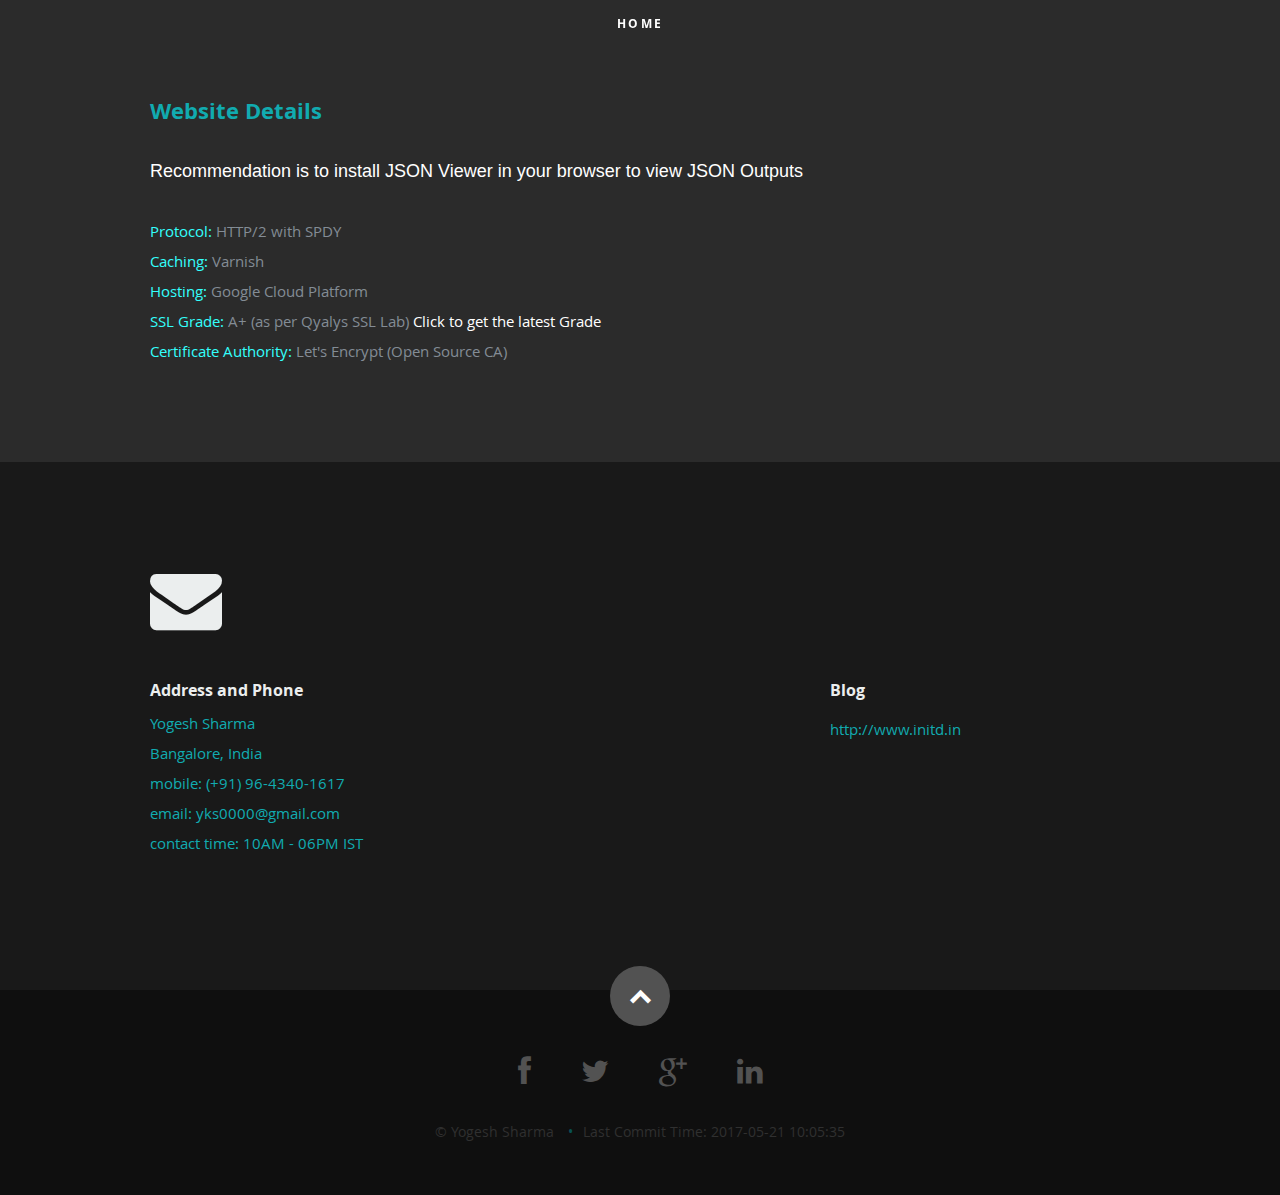
==== site-stats.html @ 01ef8a38 "Initial Commit" ====
<!DOCTYPE html>
<!--[if lt IE 8 ]><html class="no-js ie ie7" lang="en"> <![endif]-->
<!--[if IE 8 ]><html class="no-js ie ie8" lang="en"> <![endif]-->
<!--[if (gte IE 8)|!(IE)]><!--><html class="no-js" lang="en"> <!--<![endif]-->
<head>

   <!--- Basic Page Needs
   ================================================== -->
   <meta charset="utf-8">
	<title>Yogesh Sharma</title>
	<meta name="description" content="">
	<meta name="author" content="">

   <!-- Mobile Specific Metas
   ================================================== -->
	<meta name="viewport" content="width=device-width, initial-scale=1, maximum-scale=1">

	<!-- CSS
    ================================================== -->
   <link rel="stylesheet" href="css/default.css">
	<link rel="stylesheet" href="css/layout.css">
   <link rel="stylesheet" href="css/media-queries.css">
   <link rel="stylesheet" href="css/magnific-popup.css">

   <!-- Script
   ================================================== -->
	<script src="js/modernizr.js"></script>

   <!-- Favicons
	================================================== -->
	<link rel="shortcut icon" href="animated_favicon.gif" >
</head>

<body>



   <!-- About Section
   ================================================== -->
   <section id="about">
      <nav id="nav-wrap">

         <a class="mobile-btn" href="#nav-wrap" title="Show navigation">Show navigation</a>
         <a class="mobile-btn" href="#" title="Hide navigation">Hide navigation</a>

         <ul id="nav" class="nav">
            <li class="current"><a href="index.html">Home</a></li>
         </ul> <!-- end #nav -->

      </nav> <!-- end #nav-wrap -->

      <div class="row">

         <div class="nine columns main-col">

            <h2>Website Details</h2>

            <p align="justify">
             <p color="#33fffc">Recommendation is to install JSON Viewer in your browser to view JSON Outputs</p>
            <font color="#33fffc">Protocol:</font> HTTP/2 with SPDY<br>
             <font color="#33fffc">Caching:</font> Varnish<br>
             <font color="#33fffc">Hosting:</font> Google Cloud Platform<br>
            <font color="#33fffc">SSL Grade:</font> A+ (as per Qyalys SSL Lab) <a href="https://www.ssllabs.com/ssltest/analyze.html?d=yogeshsharma.me" target="_blank">Click to get the latest Grade</a><br>
            <font color="#33fffc">Certificate Authority:</font> Let's Encrypt (Open Source CA)<br>
            </p>

         </div> <!-- end .main-col -->

      </div>

   </section> <!-- About Section End-->

 <!-- Contact Section
   ================================================== -->
   <section id="contact">

         <div class="row section-head">

            <div class="two columns header-col">

               <h1><span>Get In Touch.</span></h1>

            </div>
         </div>

         <div class="row">

            <div class="eight columns">
               <h4>Address and Phone</h4>
                  <p class="address">
                     <a>Yogesh Sharma</a><br>
                     <a>Bangalore, India </a><br>
                     <span><a href="tel:+919643401617">mobile: (+91) 96-4340-1617</a></span><br>
                     <span><a href="mailto:yks0000@gmail.com">email: yks0000@gmail.com</a></span><br>
                     <span><a>contact time: 10AM - 06PM IST</a></span>
                  </p>

            </div>


            <aside class="four columns footer-widgets">

               <div class="widget widget_contact">




				   </div>

               <div class="widget widget_tweets">

                  <h4 class="widget-title">Blog</h4>

                  <ul id="twitter">
                     <li>
                        <span>
                        <a href="http://www.initd.in" target="_blank">http://www.initd.in</a>
                        </span>
                     </li>
                  </ul>

		         </div>

            </aside>

      </div>

   </section> <!-- Contact Section End-->


   <!-- footer
   ================================================== -->
   <footer>

      <div class="row">

         <div class="twelve columns">

            <ul class="social-links">
               <li><a href="http://fb.com/yks0000" target="_blank"><i class="fa fa-facebook"></i></a></li>
               <li><a href="https://twitter.com/checkwithyogesh" target="_blank"><i class="fa fa-twitter"></i></a></li>
               <li><a href="https://plus.google.com/+YogeshSharmaOnGooglePlus" target="_blank"><i class="fa fa-google-plus"></i></a></li>
               <li><a href="https://www.linkedin.com/in/yks0000" target="_blank"><i class="fa fa-linkedin"></i></a></li>
            </ul>

            <ul class="copyright">
               <li>&copy; Yogesh Sharma</li>
               <li>Last Commit Time: 2017-05-21 10:05:35</li>
              <!-- <li>Visitor IP: <script src="http://www.ipgp.net/showip.php"></script> <script src="http://www.ipgp.net/flag.php"></script></li>-->
            </ul>

         </div>

         <div id="go-top"><a class="smoothscroll" title="Back to Top" href="#home"><i class="icon-up-open"></i></a></div>

      </div>

   </footer> <!-- Footer End-->

   <!-- Java Script
   ================================================== -->
   <script src="https://ajax.googleapis.com/ajax/libs/jquery/1.10.2/jquery.min.js"></script>
   <script>window.jQuery || document.write('<script src="js/jquery-1.10.2.min.js"><\/script>')</script>
   <script type="text/javascript" src="js/jquery-migrate-1.2.1.min.js"></script>

   <script src="js/jquery.flexslider.js"></script>
   <script src="js/waypoints.js"></script>
   <script src="js/jquery.fittext.js"></script>
   <script src="js/magnific-popup.js"></script>
   <script src="js/init.js"></script>

</body>

</html>
---- css/default.css ----
/*
=====================================================================
*   Ceevee v1.0 Default Stylesheet
*   url: styleshout.com
*   03-17-2014
=====================================================================

TOC:
a. Webfonts and Icon fonts
b. Reset
c. Default Styles
   1. Basic
   2. Typography
   3. Links
   4. Images
   5. Buttons
   6. Forms
d. Grid
e. Others
   1. Clearing
   2. Misc

=====================================================================  */

/* ------------------------------------------------------------------ */
/* a. Webfonts and Icon fonts
 ------------------------------------------------------------------ */

@import url("fonts.css");
@import url("fontello/css/fontello.css");
@import url("font-awesome/css/font-awesome.min.css");

/* ------------------------------------------------------------------
/* b. Reset
      Adapted from:
      Normalize.css - https://github.com/necolas/normalize.css/
      HTML5 Doctor Reset - html5doctor.com/html-5-reset-stylesheet/
/* ------------------------------------------------------------------ */

html, body, div, span, object, iframe,
h1, h2, h3, h4, h5, h6, p, blockquote, pre,
abbr, address, cite, code,
del, dfn, em, img, ins, kbd, q, samp,
small, strong, sub, sup, var,
b, i,
dl, dt, dd, ol, ul, li,
fieldset, form, label, legend,
table, caption, tbody, tfoot, thead, tr, th, td,
article, aside, canvas, details, figcaption, figure,
footer, header, hgroup, menu, nav, section, summary,
time, mark, audio, video {
   margin: 0;
   padding: 0;
   border: 0;
   outline: 0;
   font-size: 100%;
   vertical-align: baseline;
   background: transparent;
}

article,aside,details,figcaption,figure,
footer,header,hgroup,menu,nav,section {
   display: block;
}

audio,
canvas,
video {
   display: inline-block;
}

audio:not([controls]) {
   display: none;
   height: 0;
}

[hidden] { display: none; }

code, kbd, pre, samp {
   font-family: monospace, serif;
   font-size: 1em;
}

pre {
   white-space: pre;
   white-space: pre-wrap;
   word-wrap: break-word;
}

blockquote, q { quotes: &#8220 &#8220; }

blockquote:before, blockquote:after,
q:before, q:after {
   content: '';
   content: none;
}

ins {
   background-color: #ff9;
   color: #000;
   text-decoration: none;
}

mark {
   background-color: #A7F4F6;
   color: #555;
}

del { text-decoration: line-through; }

abbr[title], dfn[title] {
   border-bottom: 1px dotted;
   cursor: help;
}

table {
   border-collapse: collapse;
   border-spacing: 0;
}


/* ------------------------------------------------------------------ */
/* c. Default and Basic Styles
      Adapted from:
      Skeleton CSS Framework - http://www.getskeleton.com/
      Typeplate Typographic Starter Kit - http://typeplate.com/
/* ------------------------------------------------------------------ */

/*  1. Basic  ------------------------------------------------------- */

*,
*:before,
*:after {
   -moz-box-sizing: border-box;
   -webkit-box-sizing: border-box;
   box-sizing: border-box;
}

html {
   font-size: 62.5%;
   -webkit-font-smoothing: antialiased;
}

body {
   background: #fff;
   font-family: 'opensans-regular', sans-serif;
   font-weight: normal;
   font-size: 15px;
   line-height: 30px;
	color: #838C95;

   -webkit-font-smoothing: antialiased; /* Fix for webkit rendering */
	-webkit-text-size-adjust: 100%;
}

/*  2. Typography
       Vertical rhythm with leading derived from 6
--------------------------------------------------------------------- */

h1, h2, h3, h4, h5, h6 {
   color: #313131;
	font-family: 'opensans-bold', sans-serif;
   font-weight: normal;
}
h1 a, h2 a, h3 a, h4 a, h5 a, h6 a { font-weight: inherit; }
h1 { font-size: 38px; line-height: 42px; margin-bottom: 12px; letter-spacing: -1px; }
h2 { font-size: 28px; line-height: 36px; margin-bottom: 6px; }
h3 { font-size: 22px; line-height: 30px; margin-bottom: 12px; }
h4 { font-size: 20px; line-height: 30px; margin-bottom: 6px; }
h5 { font-size: 18px; line-height: 30px; }
h6 { font-size: 14px; line-height: 30px; }
.subheader { }

p { margin: 0 0 30px 0; }
p img { margin: 0; }
p.lead {
   font: 19px/36px 'opensans-light', sans-serif;
   margin-bottom: 18px;
}

/* for 'em' and 'strong' tags, font-size and line-height should be same with
the body tag due to rendering problems in some browsers */
em { font: 15px/30px 'opensans-italic', sans-serif; }
strong, b { font: 15px/30px 'opensans-bold', sans-serif; }
small { font-size: 11px; line-height: inherit; }

/*	Blockquotes */
blockquote {
   margin: 30px 0px;
   padding-left: 40px;
   position: relative;
}
blockquote:before {
   content: "\201C";
   opacity: 0.45;
   font-size: 80px;
   line-height: 0px;
   margin: 0;
   font-family: arial, sans-serif;

   position: absolute;
   top:  30px;
	left: 0;
}
blockquote p {
   font-family: 'librebaskerville-italic', serif;
   padding: 0;
   font-size: 18px;
   line-height: 36px;
}
blockquote cite {
   display: block;
   font-size: 12px;
   font-style: normal;
   line-height: 18px;
}
blockquote cite:before { content: "\2014 \0020"; }
blockquote cite a,
blockquote cite a:visited { color: #8B9798; border: none }

/* ---------------------------------------------------------------------
/*  Pull Quotes Markup
/*
    <aside class="pull-quote">
		<blockquote>
			<p></p>
		</blockquote>
	 </aside>
/*
/* --------------------------------------------------------------------- */
.pull-quote {
   position: relative;
	padding: 18px 30px 18px 0px;
}
.pull-quote:before,
.pull-quote:after {
	height: 1em;
	opacity: 0.45;
	position: absolute;
	font-size: 80px;
   font-family: Arial, Sans-Serif;
}
.pull-quote:before {
	content: "\201C";
	top:  33px;
	left: 0;
}
.pull-quote:after {
	content: '\201D';
	bottom: -33px;
	right: 0;
}
.pull-quote blockquote {
   margin: 0;
}
.pull-quote blockquote:before {
   content: none;
}

/* Abbreviations */
abbr {
   font-family: 'opensans-bold', sans-serif;
	font-variant: small-caps;
	text-transform: lowercase;
   letter-spacing: .5px;
	color: gray;
}
abbr:hover { cursor: help; }

/* drop cap */
.drop-cap:first-letter {
	float: left;
	margin: 0;
	padding: 14px 6px 0 0;
	font-size: 84px;
	font-family: /* Copperplate */ 'opensans-bold', sans-serif;
   line-height: 60px;
	text-indent: 0;
	background: transparent;
	color: inherit;
}

hr { border: solid #E3E3E3; border-width: 1px 0 0; clear: both; margin: 11px 0 30px; height: 0; }


/*  3. Links  ------------------------------------------------------- */

a, a:visited {
   text-decoration: none;
   outline: 0;
   color: #11ABB0;

   -webkit-transition: color .3s ease-in-out;
   -moz-transition: color .3s ease-in-out;
   -o-transition: color .3s ease-in-out;
   transition: color .3s ease-in-out;
}
a:hover, a:focus { color: #313131; }
p a, p a:visited { line-height: inherit; }


/*  4. List  --------------------------------------------------------- */

ul, ol { margin-bottom: 24px; margin-top: 12px; }
ul { list-style: none outside; }
ol { list-style: decimal; }
ol, ul.square, ul.circle, ul.disc { margin-left: 30px; }
ul.square { list-style: square outside; }
ul.circle { list-style: circle outside; }
ul.disc { list-style: disc outside; }
ul ul, ul ol,
ol ol, ol ul { margin: 6px 0 6px 30px; }
ul ul li, ul ol li,
ol ol li, ol ul li { margin-bottom: 6px; }
li { line-height: 18px; margin-bottom: 12px; }
ul.large li { }
li p { }

/* ---------------------------------------------------------------------
/*  Stats Tab Markup

    <ul class="stats-tabs">
		<li><a href="#">[value]<b>[name]</b></a></li>
	 </ul>

    Extend this object into your markup.
/*
/* --------------------------------------------------------------------- */
.stats-tabs {
   padding: 0;
   margin: 24px 0;
}
.stats-tabs li {
	display: inline-block;
	margin: 0 10px 18px 0;
	padding: 0 10px 0 0;
	border-right: 1px solid #ccc;
}
.stats-tabs li:last-child {
	margin: 0;
	padding: 0;
	border: none;
}
.stats-tabs li a {
	display: inline-block;
	font-size: 22px;
	font-family: 'opensans-bold', sans-serif;
   border: none;
   color: #313131;
}
.stats-tabs li a:hover {
   color:#11ABB0;
}
.stats-tabs li a b {
	display: block;
	margin: 6px 0 0 0;
	font-size: 13px;
	font-family: 'opensans-regular', sans-serif;
   color: #8B9798;
}

/* definition list */
dl { margin: 12px 0; }
dt { margin: 0; color:#11ABB0; }
dd { margin: 0 0 0 20px; }

/* Lining Definition Style Markup */
.lining dt,
.lining dd {
	display: inline;
	margin: 0;
}
.lining dt + dt:before,
.lining dd + dt:before {
	content: "\A";
	white-space: pre;
}
.lining dd + dd:before {
	content: ", ";
}
.lining dd:before {
	content: ": ";
	margin-left: -0.2em;
}

/* Dictionary Definition Style Markup */
.dictionary-style dt {
	display: inline;
	counter-reset: definitions;
}
.dictionary-style dt + dt:before {
	content: ", ";
	margin-left: -0.2em;
}
.dictionary-style dd {
	display: block;
	counter-increment: definitions;
}
.dictionary-style dd:before {
	content: counter(definitions, decimal) ". ";
}

/* Pagination */
.pagination {
   margin: 36px auto;
   text-align: center;
}
.pagination ul li {
   display: inline-block;
   margin: 0;
   padding: 0;
}
.pagination .page-numbers {
   font: 15px/18px 'opensans-bold', sans-serif;
   display: inline-block;
   padding: 6px 10px;
   margin-right: 3px;
   margin-bottom: 6px;
	color: #6E757C;
	background-color: #E6E8EB;

	-webkit-transition: all 200ms ease-in-out;
	-moz-transition: all 200ms ease-in-out;
	-o-transition: all 200ms ease-in-out;
	-ms-transition: all 200ms ease-in-out;
	transition: all 200ms ease-in-out;

   -moz-border-radius: 3px;
   -webkit-border-radius: 3px;
   -khtml-border-radius: 3px;
	border-radius: 3px;
}
.pagination .page-numbers:hover {
   background: #838A91;
   color: #fff;
}
.pagination .current,
.pagination .current:hover {
   background-color: #11ABB0;
   color: #fff;
}
.pagination .inactive,
.pagination .inactive:hover {
   background-color: #E6E8EB;
	color: #A9ADB2;
}
.pagination .prev, .pagination .next {}

/*  5. Images  --------------------------------------------------------- */

img {
   max-width: 100%;
   height: auto;
}
img.pull-right { margin: 12px 0px 0px 18px; }
img.pull-left { margin: 12px 18px 0px 0px; }

/*  6. Buttons  --------------------------------------------------------- */

.button,
.button:visited,
button,
input[type="submit"],
input[type="reset"],
input[type="button"] {
   font: 16px/30px 'opensans-bold', sans-serif;
   background: #11ABB0;
   display: inline-block;
	text-decoration: none;
   letter-spacing: 0;
   color: #fff;
	padding: 12px 20px;
	margin-bottom: 18px;
   border: none;
   cursor: pointer;
   height: auto;

   -webkit-transition: all .2s ease-in-out;
	-moz-transition: all .2s ease-in-out;
	-o-transition: all .2s ease-in-out;
	-ms-transition: all .2s ease-in-out;
	transition: all .2s ease-in-out;

   -moz-border-radius: 3px;
   -webkit-border-radius: 3px;
   -khtml-border-radius: 3px;
   border-radius: 3px;
}

.button:hover,
button:hover,
input[type="submit"]:hover,
input[type="reset"]:hover,
input[type="button"]:hover {
   background: #3d4145;
   color: #fff;
}

.button:active,
button:active,
input[type="submit"]:active,
input[type="reset"]:active,
input[type="button"]:active {
   background: #3d4145;
   color: #fff;
}

.button.full-width,
button.full-width,
input[type="submit"].full-width,
input[type="reset"].full-width,
input[type="button"].full-width {
	width: 100%;
	padding-left: 0 !important;
	padding-right: 0 !important;
	text-align: center;
}

/* Fix for odd Mozilla border & padding issues */
button::-moz-focus-inner,
input::-moz-focus-inner {
    border: 0;
    padding: 0;
}


/*  7. Forms  --------------------------------------------------------- */

form { margin-bottom: 24px; }
fieldset { margin-bottom: 24px; }

input[type="text"],
input[type="password"],
input[type="email"],
textarea,
select {
   display: block;
   padding: 18px 15px;
   margin: 0 0 24px 0;
   border: 0;
   outline: none;
   vertical-align: middle;
   min-width: 225px;
	max-width: 100%;
   font-size: 15px;
   line-height: 24px;
	color: #647373;
	background: #D3D9D9;

}

/* select { padding: 0;
   width: 220px;
   } */

input[type="text"]:focus,
input[type="password"]:focus,
input[type="email"]:focus,
textarea:focus {
   color: #B3B7BC;
	background-color: #3d4145;
}

textarea { min-height: 220px; }

label,
legend {
   font: 16px/24px 'opensans-bold', sans-serif;
	margin: 12px 0;
   color: #3d4145;
   display: block;
}
label span,
legend span {
	color: #8B9798;
   font: 14px/24px 'opensans-regular', sans-serif;
}

input[type="checkbox"],
input[type="radio"] {
    font-size: 15px;
    color: #737373;
}

input[type="checkbox"] { display: inline; }

/* ------------------------------------------------------------------ */
/* d. Grid
---------------------------------------------------------------------
   gutter = 40px.
/* ------------------------------------------------------------------ */

/* default
--------------------------------------------------------------- */
.row {
   width: 96%;
   max-width: 1020px;
   margin: 0 auto;
}
/* fixed width for IE8 */
.ie .row { width: 1000px ; }

.narrow .row { max-width: 980px; }

.row .row { width: auto; max-width: none; margin: 0 -20px; }

/* row clearing */
.row:before,
.row:after {
    content: " ";
    display: table;
}
.row:after {
    clear: both;
}

.column, .columns {
   position: relative;
   padding: 0 20px;
   min-height: 1px;
   float: left;
}
.column.centered, .columns.centered  {
    float: none;
    margin: 0 auto;
}

/* removed gutters */
.row.collapsed > .column,
.row.collapsed > .columns,
.column.collapsed, .columns.collapsed  { padding: 0; }

[class*="column"] + [class*="column"]:last-child { float: right; }
[class*="column"] + [class*="column"].end { float: right; }

/* column widths */
.row .one         { width: 8.33333%; }
.row .two         { width: 16.66667%; }
.row .three       { width: 25%; }
.row .four        { width: 33.33333%; }
.row .five        { width: 41.66667%; }
.row .six         { width: 50%; }
.row .seven       { width: 58.33333%; }
.row .eight       { width: 66.66667%; }
.row .nine        { width: 75%; }
.row .ten         { width: 83.33333%; }
.row .eleven      { width: 91.66667%; }
.row .twelve      { width: 100%; }

/* Offsets */
.row .offset-1    { margin-left: 8.33333%; }
.row .offset-2    { margin-left: 16.66667%; }
.row .offset-3    { margin-left: 25%; }
.row .offset-4    { margin-left: 33.33333%; }
.row .offset-5    { margin-left: 41.66667%; }
.row .offset-6    { margin-left: 50%; }
.row .offset-7    { margin-left: 58.33333%; }
.row .offset-8    { margin-left: 66.66667%; }
.row .offset-9    { margin-left: 75%; }
.row .offset-10   { margin-left: 83.33333%; }
.row .offset-11   { margin-left: 91.66667%; }

/* Push/Pull */
.row .push-1      { left: 8.33333%; }
.row .pull-1      { right: 8.33333%; }
.row .push-2      { left: 16.66667%; 	}
.row .pull-2      { right: 16.66667%; }
.row .push-3      { left: 25%; }
.row .pull-3      { right: 25%;	}
.row .push-4      { left: 33.33333%; }
.row .pull-4      { right: 33.33333%; }
.row .push-5      { left: 41.66667%; }
.row .pull-5      { right: 41.66667%; }
.row .push-6      { left: 50%; }
.row .pull-6      { right: 50%; }
.row .push-7      { left: 58.33333%; }
.row .pull-7      { right: 58.33333%; }
.row .push-8      { left: 66.66667%; 	}
.row .pull-8      { right: 66.66667%; }
.row .push-9      { left: 75%; }
.row .pull-9      { right: 75%; }
.row .push-10     { left: 83.33333%; }
.row .pull-10     { right: 83.33333%; }
.row .push-11     { left: 91.66667%; }
.row .pull-11     { right: 91.66667%; }

/* block grids
--------------------------------------------------------------------- */
.bgrid-sixths [class*="column"]   { width: 16.66667%; }
.bgrid-quarters [class*="column"] { width: 25%; }
.bgrid-thirds [class*="column"]   { width: 33.33333%; }
.bgrid-halves [class*="column"]   { width: 50%; }

[class*="bgrid"] [class*="column"] + [class*="column"]:last-child { float: left; }

/* Left clearing for block grid columns - columns that changes width in
different screen sizes. Allows columns with different heights to align
properly.
--------------------------------------------------------------------- */
.first { clear: left; }   /* first column in default screen */
.s-first { clear: none; } /* first column in smaller screens */

/* smaller screens
--------------------------------------------------------------- */
@media only screen and (max-width: 900px) {

   /* block grids on small screens */
   .s-bgrid-sixths [class*="column"]   { width: 16.66667%; }
   .s-bgrid-quarters [class*="column"] { width: 25%; }
   .s-bgrid-thirds [class*="column"]   { width: 33.33333%; }
   .s-bgrid-halves [class*="column"]   { width: 50%; }

   /* block grids left clearing */
   .first { clear: none; }
   .s-first { clear: left; }

}

/* mobile wide/smaller tablets
--------------------------------------------------------------- */
@media only screen and (max-width: 767px) {

   .row {
	   width: 460px;
	   margin: 0 auto;
      padding: 0;
	}
   .column, .columns {
	   width: auto !important;
	   float: none;
	   margin-left: 0;
	   margin-right: 0;
      padding: 0 30px;
   }
   .row .row { width: auto; max-width: none; margin: 0 -30px; }

   [class*="column"] + [class*="column"]:last-child { float: none; }
   [class*="bgrid"] [class*="column"] + [class*="column"]:last-child { float: none; }

   /* Offsets */
   .row .offset-1    { margin-left: 0%; }
   .row .offset-2    { margin-left: 0%; }
   .row .offset-3    { margin-left: 0%; }
   .row .offset-4    { margin-left: 0%; }
   .row .offset-5    { margin-left: 0%; }
   .row .offset-6    { margin-left: 0%; }
   .row .offset-7    { margin-left: 0%; }
   .row .offset-8    { margin-left: 0%; }
   .row .offset-9    { margin-left: 0%; }
   .row .offset-10   { margin-left: 0%; }
   .row .offset-11   { margin-left: 0%; }
}

/* mobile narrow
--------------------------------------------------------------- */
@media only screen and (max-width: 460px) {

   .row { width: auto; }

}

/* larger screens
--------------------------------------------------------------- */
@media screen and (min-width: 1200px) {

   .wide .row { max-width: 1180px; }

}

/* ------------------------------------------------------------------ */
/* e. Others
/* ------------------------------------------------------------------ */

/*  1. Clearing
    (http://nicolasgallagher.com/micro-clearfix-hack/
--------------------------------------------------------------------- */

.cf:before,
.cf:after {
    content: " ";
    display: table;
}
.cf:after {
    clear: both;
}

/*  2. Misc -------------------------------------------------------- */

.remove-bottom { margin-bottom: 0 !important; }
.half-bottom { margin-bottom: 12px !important; }
.add-bottom { margin-bottom: 24px !important; }
.no-border { border: none; }

.text-center  { text-align: center !important; }
.text-left    { text-align: left !important; }
.text-right   { text-align: right !important; }
.pull-left    { float: left !important; }
.pull-right   { float: right !important; }
.align-center {
	margin-left: auto !important;
	margin-right: auto !important;
	text-align: center !important;
}
---- css/layout.css ----
/*
=====================================================================
*   Ceevee v1.0 Layout Stylesheet
*   url: styleshout.com
*   03-18-2014
=====================================================================

   TOC:
   a. General Styles
   b. Header Styles
   c. About Section
   d. Resume Section
   e. Portfolio Section
   f. Call To Action Section
   g. Testimonials Section
   h. Contact Section
   i. Footer

===================================================================== */

/* ------------------------------------------------------------------ */
/* a. General Styles
/* ------------------------------------------------------------------ */

body { background: #0f0f0f; }

/* ------------------------------------------------------------------ */
/* b. Header Styles
/* ------------------------------------------------------------------ */

header {
   position: relative;
   height: 800px;
   min-height: 500px;
   width: 100%;
   background: #161415 url(../images/header-background.jpg) no-repeat top center;
   background-size: cover !important;
	-webkit-background-size: cover !important;
   text-align: center;
   overflow: hidden;
}

/* vertically center banner section */
header:before {
   content: '';
   display: inline-block;
   vertical-align: middle;
   height: 100%;
}
header .banner {
   display: inline-block;
   vertical-align: middle;
   margin: 0 auto;
   width: 85%;
   padding-bottom: 30px;s
   text-align: center;
}

header .banner-text { width: 100%; }
header .banner-text h1 {
   font: 90px/1.1em 'opensans-bold', sans-serif;
   color: #fff;
   letter-spacing: -2px;
   margin: 0 auto 18px auto;
   text-shadow: 0px 1px 3px rgba(0, 0, 0, .8);
}
header .banner-text h3 {
   font: 18px/1.9em 'librebaskerville-regular', serif;
   color: #A8A8A8;
   margin: 0 auto;
   width: 70%;
   text-shadow: 0px 1px 2px rgba(0, 0, 0, .5);
}
header .banner-text h3 span,
header .banner-text h3 a {
   color: #fff;
}
header .banner-text hr {
   width: 60%;
   margin: 18px auto 24px auto;
   border-color: #2F2D2E;
   border-color: rgba(150, 150, 150, .1);
}

header .banner-text h1:hover { color: #11ABB0; }

/* header social links */
header .social {
   margin: 24px 0;
   padding: 0;
   font-size: 30px;
   text-shadow: 0px 1px 2px rgba(0, 0, 0, .8);
}
header .social li {
   display: inline-block;
   margin: 0 15px;
   padding: 0;
}
header .social li a { color: #fff; }
header .social li a:hover { color: #11ABB0; }

/* scrolldown link */
header .scrolldown a {
   position: absolute;
   bottom: 30px;
   left: 50%;
   margin-left: -29px;
   color: #fff;
   display: block;
   height: 42px;
   width: 42px;
   font-size: 42px;
   line-height: 42px;
   color: #fff;
   border-radius: 100%;

   -webkit-transition: all .3s ease-in-out;
   -moz-transition: all .3s ease-in-out;
   -o-transition: all .3s ease-in-out;
   transition: all .3s ease-in-out;
}
header .scrolldown a:hover { color: #11ABB0; }

/* primary navigation
--------------------------------------------------------------------- */
#nav-wrap ul, #nav-wrap li, #nav-wrap a {
	 margin: 0;
	 padding: 0;
	 border: none;
	 outline: none;
}

/* nav-wrap */
#nav-wrap {
   font: 12px 'opensans-bold', sans-serif;
   width: 100%;
   text-transform: uppercase;
   letter-spacing: 2.5px;
   margin: 0 auto;
   z-index: 100;
   position: fixed;
   left: 0;
   top: 0;
}
.opaque { background-color: #333; }

/* hide toggle button */
#nav-wrap > a.mobile-btn { display: none; }

ul#nav {
   min-height: 48px;
   width: auto;

   /* center align the menu */
   text-align: center;
}
ul#nav li {
   position: relative;
   list-style: none;
   height: 48px;
   display: inline-block;
}

/* Links */
ul#nav li a {

/* 8px padding top + 8px padding bottom + 32px line-height = 48px */

   display: inline-block;
   padding: 8px 13px;
   line-height: 32px;
	text-decoration: none;
   text-align: left;
   color: #fff;

	-webkit-transition: color .2s ease-in-out;
	-moz-transition: color .2s ease-in-out;
	-o-transition: color .2s ease-in-out;
	-ms-transition: color .2s ease-in-out;
	transition: color .2s ease-in-out;
}

ul#nav li a:active { background-color: transparent !important; }
ul#nav li.current a { color: #F06000; }


/* ------------------------------------------------------------------ */
/* c. About Section
/* ------------------------------------------------------------------ */

#about {
   background: #2B2B2B;
   padding-top: 96px;
   padding-bottom: 66px;
   overflow: hidden;
}

#about a, #about a:visited  { color: #fff; }
#about a:hover, #about a:focus { color: #11ABB0; }

#about h2 {
   font: 22px/30px 'opensans-bold', sans-serif;
   color: #11ABB0;
   margin-bottom: 12px;
}
#about p {
   line-height: 30px;
   color: #fff;
   font-family: Avant Garde,Avantgarde,Century Gothic,CenturyGothic,AppleGothic,sans-serif;
   font-size: 18px;
}
#about .profile-pic {
   position: relative;
   width: 120px;
   height: 120px;
   border-radius: 100%;
}
#about .contact-details { width: 41.66667%; }
#about .download {
   width: 58.33333%;
   padding-top: 6px;
}
#about .main-col { padding-right: 5%; }
#about .download .button {
   margin-top: 6px;
   background: #444;
}
#about .download .button:hover {
   background: #fff;
   color: #2B2B2B;
}
#about .download .button i {
   margin-right: 15px;
   font-size: 20px;
}


/* ------------------------------------------------------------------ */
/* d. Resume Section
/* ------------------------------------------------------------------ */

#work {
   background: #effefa;
   padding-top: 90px;
   padding-bottom: 72px;
   overflow: hidden;
}

#work a, #work a:visited  { color: #11ABB0; }
#work a:hover, #work a:focus { color: #313131; }

#work h1 {
   font: 18px/24px 'opensans-bold', sans-serif;
   text-transform: uppercase;
   letter-spacing: 1px;
}
#work h1 span {
   border-bottom: 3px solid #11ABB0;
   padding-bottom: 6px;
}
#work h3 {
   font: 25px/30px 'opensans-bold', sans-serif;
   color: #11ABB0;
}

#work .header-col { padding-top: 9px; }
#work .main-col { padding-right: 10%; }

.education, .work {
   margin-bottom: 48px;
   padding-bottom: 24px;
   border-bottom: 1px solid #E8E8E8;
}
#work .info {
   font: 16px/24px 'librebaskerville-italic', serif;
   color: #6E7881;
   margin-bottom: 18px;
   margin-top: 9px;
}

#work p {
   line-height: 30px;
   font-family: Avant Garde,Avantgarde,Century Gothic,CenturyGothic,AppleGothic,sans-serif;
   font-size: 18px;
}

#work .info span {
   margin-right: 5px;
   margin-left: 5px;
}
#work .date {
   font: 15px/24px 'opensans-regular', sans-serif;
   margin-top: 6px;
}

/*----------------------------------------------*/
/*	Skill Bars
/*----------------------------------------------*/

.bars {
	width: 95%;
	float: left;
	padding: 0;
	text-align: left;
}

.bars .skills {
  	margin-top: 36px;
   list-style: none;
}
.bars li {
   position: relative;
  	margin-bottom: 60px;
  	background: #ccc;
  	height: 42px;
  	border-radius: 3px;
}
.bars li em {
	font: 15px 'opensans-bold', sans-serif;
   color: #313131;
	text-transform: uppercase;
   letter-spacing: 2px;
	font-weight: normal;
   position: relative;
	top: -36px;
}
.bar-expand {
   position: absolute;
   left: 0;
   top: 0;

   margin: 0;
   padding-right: 24px;
  	background: #313131;
   display: inline-block;
  	height: 42px;
   line-height: 42px;
   border-radius: 3px 0 0 3px;
}

.linuxunix {
  	width: 90%;
  	-moz-animation: linuxunix 2s ease;
  	-webkit-animation: linuxunix 2s ease;
}
.aws {
  	width: 90%;
  	-moz-animation: aws 2s ease;
  	-webkit-animation: aws 2s ease;
}
.chef {
  	width: 91%;
  	-moz-animation: chef 2s ease;
  	-webkit-animation: chef 2s ease;
}
.ansible {
    width: 65%;
    -moz-animation: ansible 2s ease;
    -webkit-animation: ansible 2s ease;
}

.nosqldb {
  	width: 70%;
  	-moz-animation: nosqldb 2s ease;
  	-webkit-animation: nosqldb 2s ease;
}
.shellscript {
  	width: 90%;
  	-moz-animation: shellscript 2s ease;
  	-webkit-animation: shellscript 2s ease;
}
.python {
  	width: 75%;
  	-moz-animation: python 2s ease;
  	-webkit-animation: python 2s ease;
}

.apachetomcat {
    width: 90%;
    -moz-animation: apachetomcat 2s ease;
    -webkit-animation: apachetomcat 2s ease;
}

.networking {
    width: 70%;
    -moz-animation: networking 2s ease;
    -webkit-animation: networking 2s ease;
}

.dns {
    width: 80%;
    -moz-animation: dns 2s ease;
    -webkit-animation: dns 2s ease;
}

.monitroing {
    width: 85%;
    -moz-animation: monitroing 2s ease;
    -webkit-animation: monitroing 2s ease;
}

.logmgmt {
    width: 85%;
    -moz-animation: logmgmt 2s ease;
    -webkit-animation: logmgmt 2s ease;
}


@-moz-keyframes photoshop {
  0%   { width: 0px;  }
  100% { width: 60%;  }
}
@-moz-keyframes illustrator {
  0%   { width: 0px;  }
  100% { width: 55%;  }
}
@-moz-keyframes wordpress {
  0%   { width: 0px;  }
  100% { width: 50%;  }
}
@-moz-keyframes css {
  0%   { width: 0px;  }
  100% { width: 90%;  }
}
@-moz-keyframes html5 {
  0%   { width: 0px;  }
  100% { width: 80%;  }
}
@-moz-keyframes jquery {
  0%   { width: 0px;  }
  100% { width: 50%;  }
}

@-webkit-keyframes photoshop {
  0%   { width: 0px;  }
  100% { width: 60%;  }
}
@-webkit-keyframes illustrator {
  0%   { width: 0px;  }
  100% { width: 55%;  }
}
@-webkit-keyframes wordpress {
  0%   { width: 0px;  }
  100% { width: 50%;  }
}
@-webkit-keyframes css {
  0%   { width: 0px;  }
  100% { width: 90%;  }
}
@-webkit-keyframes html5 {
  0%   { width: 0px;  }
  100% { width: 80%;  }
}
@-webkit-keyframes jquery {
  0%   { width: 0px;  }
  100% { width: 50%;  }
}

/* ------------------------------------------------------------------ */
/* h. Contact Section
/* ------------------------------------------------------------------ */

#contact {
   background: #191919;
   padding-top: 96px;
   padding-bottom: 102px;
   color: #636363;
}
#contact .section-head { margin-bottom: 42px; }

#contact a, #contact a:visited  { color: #11ABB0; }
#contact a:hover, #contact a:focus { color: #fff; }

#contact h1 {
   font: 18px/24px 'opensans-bold', sans-serif;
   text-transform: uppercase;
   letter-spacing: 3px;
   color: #EBEEEE;
   margin-bottom: 6px;
}
#contact h1 span { display: none; }
#contact h2 span { color: #EBEEEE; }

#contact h1:before {
   font-family: 'FontAwesome';
   content: "\f0e0";
	padding-right: 10px;
	font-size: 72px;
   line-height: 72px;
   text-align: left;
   float: left;
   color: #ebeeee;
}

#contact h4 {
   font: 16px/24px 'opensans-bold', sans-serif;
   color: #EBEEEE;
   margin-bottom: 6px;
}
#contact p.lead {
   font: 18px/36px 'opensans-light', sans-serif;
   padding-right: 3%;
}
#contact .header-col { padding-top: 6px; }


/* contact form */
#contact form { margin-bottom: 30px; }
#contact label {
   font: 15px/24px 'opensans-bold', sans-serif;
   margin: 12px 0;
   color: #EBEEEE;
	display: inline-block;
	float: left;
   width: 26%;
}
#contact input,
#contact textarea,
#contact select {
   padding: 18px 20px;
	color: #eee;
	background: #373233;
	margin-bottom: 42px;
	border: 0;
	outline: none;
   font-size: 15px;
   line-height: 24px;
   width: 65%;
}
#contact input:focus,
#contact textarea:focus,
#contact select:focus {
	color: #fff;
	background-color: #11ABB0;
}
#contact button.submit {
	text-transform: uppercase;
	letter-spacing: 3px;
	color:#fff;
   background: #0D0D0D;
	border: none;
   cursor: pointer;
   height: auto;
   display: inline-block;
	border-radius: 3px;
   margin-left: 26%;
}
#contact button.submit:hover {
	color: #0D0D0D;
	background: #fff;
}
#contact span.required {
	color: #11ABB0;
	font-size: 13px;
}
#message-warning, #message-success {
   display: none;
	background: #0F0F0F;
	padding: 24px 24px;
	margin-bottom: 36px;
   width: 65%;
   margin-left: 26%;
}
#message-warning { color: #D72828; }
#message-success { color: #11ABB0; }

#message-warning i,
#message-success i {
   margin-right: 10px;
}
#image-loader {
   display: none;
   position: relative;
   left: 18px;
   top: 17px;
}


/* Twitter Feed */
#twitter {
   margin-top: 12px;
   padding: 0;
}
#twitter li {
   margin: 6px 0px 12px 0;
   line-height: 30px;
}
#twitter li span {
   display: block;
}
#twitter li b a {
   font: 13px/36px 'opensans-regular', Sans-serif;
   color: #474747 !important;
   border: none;
}


/* ------------------------------------------------------------------ */
/* i. Footer
/* ------------------------------------------------------------------ */

footer {
   padding-top: 48px;
   margin-bottom: 48px;
   color: #303030;
   font-size: 14px;
   text-align: center;
   position: relative;
}

footer a, footer a:visited { color: #525252; }
footer a:hover, footer a:focus { color: #fff; }

/* copyright */
footer .copyright {
    margin: 0;
    padding: 0;
 }
footer .copyright li {
    display: inline-block;
    margin: 0;
    padding: 0;
    line-height: 24px;
}
.ie footer .copyright li {
   display: inline;
}
footer .copyright li:before {
    content: "\2022";
    padding-left: 10px;
    padding-right: 10px;
    color: #095153;
}
footer .copyright  li:first-child:before {
    display: none;
}

/* social links */
footer .social-links {
   margin: 18px 0 30px 0;
   padding: 0;
   font-size: 30px;
}
footer .social-links li {
    display: inline-block;
    margin: 0;
    padding: 0;
    margin-left: 42px;
    color: #F06000;
}

footer .social-links li:first-child { margin-left: 0; }

/* Go To Top Button */
#go-top {
	position: absolute;
	top: -24px;
   left: 50%;
   margin-left: -30px;
}
#go-top a {
	text-decoration: none;
	border: 0 none;
	display: block;
	width: 60px;
	height: 60px;
	background-color: #525252;

	-webkit-transition: all 0.2s ease-in-out;
   -moz-transition: all 0.2s ease-in-out;
   -o-transition: all 0.2s ease-in-out;
   -ms-transition: all 0.2s ease-in-out;
   transition: all 0.2s ease-in-out;

   color: #fff;
   font-size: 21px;
   line-height: 60px;
 	border-radius: 100%;
}
#go-top a:hover { background-color: #0F9095; }
---- css/media-queries.css ----
/* ==================================================================

*   Ceevee Media Queries
*   url: styleshout.com
*   03-18-2014

/* ================================================================== */


/* screenwidth less than 1024px
--------------------------------------------------------------------- */
@media only screen and (max-width: 1024px) {

    /* header styles
   ------------------------------------------------------------------ */
   header .banner-text h1 {
      font: 80px/1.1em 'opensans-bold', sans-serif;
      letter-spacing: -1px;
      margin: 0 auto 12px auto;
   }

}

/* screenwidth less than 900px
--------------------------------------------------------------------- */
@media only screen and (max-width: 900px) {

    /* header styles
   ------------------------------------------------------------------ */
   header .banner { padding-bottom: 12px; }
   header .banner-text h1 {
      font: 78px/1.1em 'opensans-bold', sans-serif;
      letter-spacing: -1px;      
   }
   header .banner-text h3 {
      font: 17px/1.9em 'librebaskerville-regular', serif;
      width: 80%;
   }
   header .banner-text hr {
      width: 65%;
      margin: 12px auto;
   }
   /* nav-wrap */
   #nav-wrap {
      font: 11px 'opensans-bold', sans-serif;
      letter-spacing: 1.5px;
   }


   /* About Section
   ------------------------------------------------------------------- */
   #about .profile-pic {
      width: 114px;
      height: 114px;
      margin-left: 12px;
   }
   #about .contact-details { width: 50%; }
   #about .download { width: 50%; }

   /* Resume Section
   ------------------------------------------------------------------- */
   #resume h1 { font: 16px/24px 'opensans-bold', sans-serif; }
   #resume .main-col { padding-right: 5%; }   

   /* Testimonials Section
   ------------------------------------------------------------------- */
   #testimonials .header-col h1:before {
      font-size: 66px;
      line-height: 66px;
   }
   #testimonials blockquote p {
      font-size: 22px;
      line-height: 46px;      
   }

    /* Call to Action Section
   ------------------------------------------------------------------- */
   #call-to-action .header-col h1:before {
      font-size: 66px;
      line-height: 66px;
   }

   /* Contact Section
   ------------------------------------------------------------------- */
   #contact .section-head { margin-bottom: 30px; }
   #contact .header-col h1:before {
      font-size: 66px;
      line-height: 66px;
   }
   #contact .section-head p.lead { font: 17px/33px opensans-light, sans-serif; }


}

/* mobile wide/smaller tablets
---------------------------------------------------------------------- */

@media only screen and (max-width: 767px) {

   /* mobile navigation
   -------------------------------------------------------------------- */
   #nav-wrap {
      font: 12px 'opensans-bold', sans-serif;
      background: transparent !important;
      letter-spacing: 1.5px;  
      width: auto;
      position: fixed;
      top: 0;
      right: 0;
   }
   #nav-wrap > a {
	   width: 48px;
		height: 48px;
		text-align: left;
		background-color: #CC5200;
		position: relative;
      border: none;
      float: right;

      font: 0/0 a;
      text-shadow: none;
      color: transparent;

      position: relative;
      top: 0px;
      right: 30px;
   }

	#nav-wrap > a:before,
   #nav-wrap > a:after {
	   position: absolute;
		border: 2px solid #fff;
		top: 35%;
		left: 25%;
		right: 25%;
		content: '';
	}
   #nav-wrap > a:after { top: 60%; }

   /* toggle buttons */
	#nav-wrap:not( :target ) > a:first-of-type,
	#nav-wrap:target > a:last-of-type  {
	   display: block;
	}

   /* hide menu panel */
   #nav-wrap ul#nav {
      height: auto;
		display: none;
      clear: both;
      width: auto; 
      float: right;     

      position: relative;
      top: 12px;
      right: 0;
   }

   /* display menu panels */
	#nav-wrap:target > ul#nav	{
	   display: block;
      padding: 30px 20px 48px 20px;
      background: #1f2024;
      margin: 0 30px;
      clear: both;
   }

   ul#nav li {
      display: block;
      height: auto;      
      margin: 0 auto; 
      padding: 0 4%;           
      text-align: left;
      border-bottom: 1px solid #2D2E34;
      border-bottom-style: dotted; 
   }
  
   ul#nav li a {  
      display: block;    
      margin: 0;
      padding: 0;      
      margin: 12px 0; 
      line-height: 16px; /* reset line-height from 48px */
      border: none;
   }  


   /* Header Styles
   -------------------------------------------------------------------- */
   header .banner {
      padding-bottom: 12px;
      padding-top: 6px;
   }
   header .banner-text h1 { font: 68px/1.1em 'opensans-bold', sans-serif; }
   header .banner-text h3 {
      font: 16px/1.9em 'librebaskerville-regular', serif;
      width: 85%;
   }
   header .banner-text hr {
      width: 80%;
      margin: 18px auto;
   }

   /* header social links */
   header .social {
      margin: 18px 0 24px 0;
      font-size: 24px;
      line-height: 36px;      
   }
   header .social li { margin: 0 10px; }

    /* scrolldown link */
   header .scrolldown { display: none; }


   /* About Section
   -------------------------------------------------------------------- */
   #about .profile-pic { display: none; }
   #about .download .button {
      width: 100%;
      text-align: center;
      padding: 15px 20px;
   }
   #about .main-col { padding-right: 30px; }


   /* Resume Section
   --------------------------------------------------------------------- */
   #resume .header-col {
      padding-top: 0;
      margin-bottom: 48px;
      text-align: center;
   }
   #resume h1 { letter-spacing: 3px; }
   #resume .main-col { padding-right: 30px; }
   #resume h3, #resume .info { text-align: center; }
      
   .bars { width: 100%; }


   /* Call To Action Section
   /* ----------------------------------------------------------------- */
   #call-to-action { text-align: center; }
   #call-to-action h1 {
      font: 16px/24px 'opensans-bold', sans-serif;
      text-align: center;
      margin-bottom: 30px;
      text-shadow: 0px 1px 3px rgba(0, 0, 0, 1);
   }
   #call-to-action h1 span { display: block; }
   #call-to-action .header-col h1:before { content: none; }
   #call-to-action p { font-size: 15px; }


   /* Portfolio Section
   /* ----------------------------------------------------------------- */
   #portfolio-wrapper .columns { margin-bottom: 40px; }
   .popup-modal {	max-width: 85%; }


   /* Testimonials Section
   ----------------------------------------------------------------------- */
   #testimonials .text-container { text-align: center; }
   #testimonials h1 {
      font: 16px/24px 'opensans-bold', sans-serif;
      text-align: center;
      margin-bottom: 30px;
      text-shadow: 0px 1px 3px rgba(0, 0, 0, 1);
   }
   #testimonials h1 span { display: block; }
   #testimonials .header-col h1:before { content: none; }
   #testimonials blockquote { padding-bottom: 24px; }
   #testimonials blockquote p {
      font-size: 20px;
      line-height: 42px;      
   }

   /* Control Nav */
   .flex-control-nav {
      text-align: center;
      margin-left: -30px;
   }


   /* contact Section
   ----------------------------------------------------------------------- */
   #contact { padding-bottom: 66px; }
   #contact .section-head { margin-bottom: 12px; }
   #contact .section-head h1 {
      font: 16px/24px 'opensans-bold', sans-serif;            
      text-align: center;   
      margin-bottom: 30px;
      text-shadow: 0px 1px 3px rgba(0, 0, 0, 1);
   }  
   #contact h1 span { display: block; }
   #contact .header-col { padding-top: 0; }
   #contact .header-col h1:before { content: none;	}
   #contact .section-head p.lead { text-align: center;}

   /* form */
   #contact label {
      float: none;
      width: 100%;
   }
   #contact input,
   #contact textarea,
   #contact select {
     	margin-bottom: 6px;    	
      width: 100%;
   }
   #contact button.submit { margin: 30px 0 24px 0; }
   #message-warning, #message-success {
      width: 100%;
      margin-left: 0;
   }


   /* footer
   ------------------------------------------------------------------------ */
  
   /* copyright */
   footer .copyright li:before { content: none; }
   footer .copyright li { margin-right: 12px; }

   /* social links */
   footer .social-links { font-size: 22px; }
   footer .social-links li { margin-left: 18px; }

   /* Go To Top Button */
   #go-top { margin-left: -22px; }
   #go-top a {
   	width: 54px;
   	height: 54px;
      font-size: 18px;
      line-height: 54px;
   }


}

/* mobile narrow
  -------------------------------------------------------------------------- */

@media only screen and (max-width: 480px) {

   /* mobile navigation
   -------------------------------------------------------------------- */
   #nav-wrap ul#nav { width: auto; float: none; }

   /* header styles
   -------------------------------------------------------------------- */
   header .banner { padding-top: 24px; }
   header .banner-text h1 {
      font: 40px/1.1em 'opensans-bold', sans-serif;      
      margin: 0 auto 24px auto;
   }
   header .banner-text h3 {
      font: 14px/1.9em 'librebaskerville-regular', sans-serif;
      width: 90%;
   }
  
   /* header social links */
   header .social { font-size: 20px;}
   header .social li { margin: 0 6px; }

   /* footer
   ------------------------------------------------------------------------ */

   /* social links */
   footer .social-links { font-size: 20px; }
   footer .social-links li { margin-left: 14px; }   

}
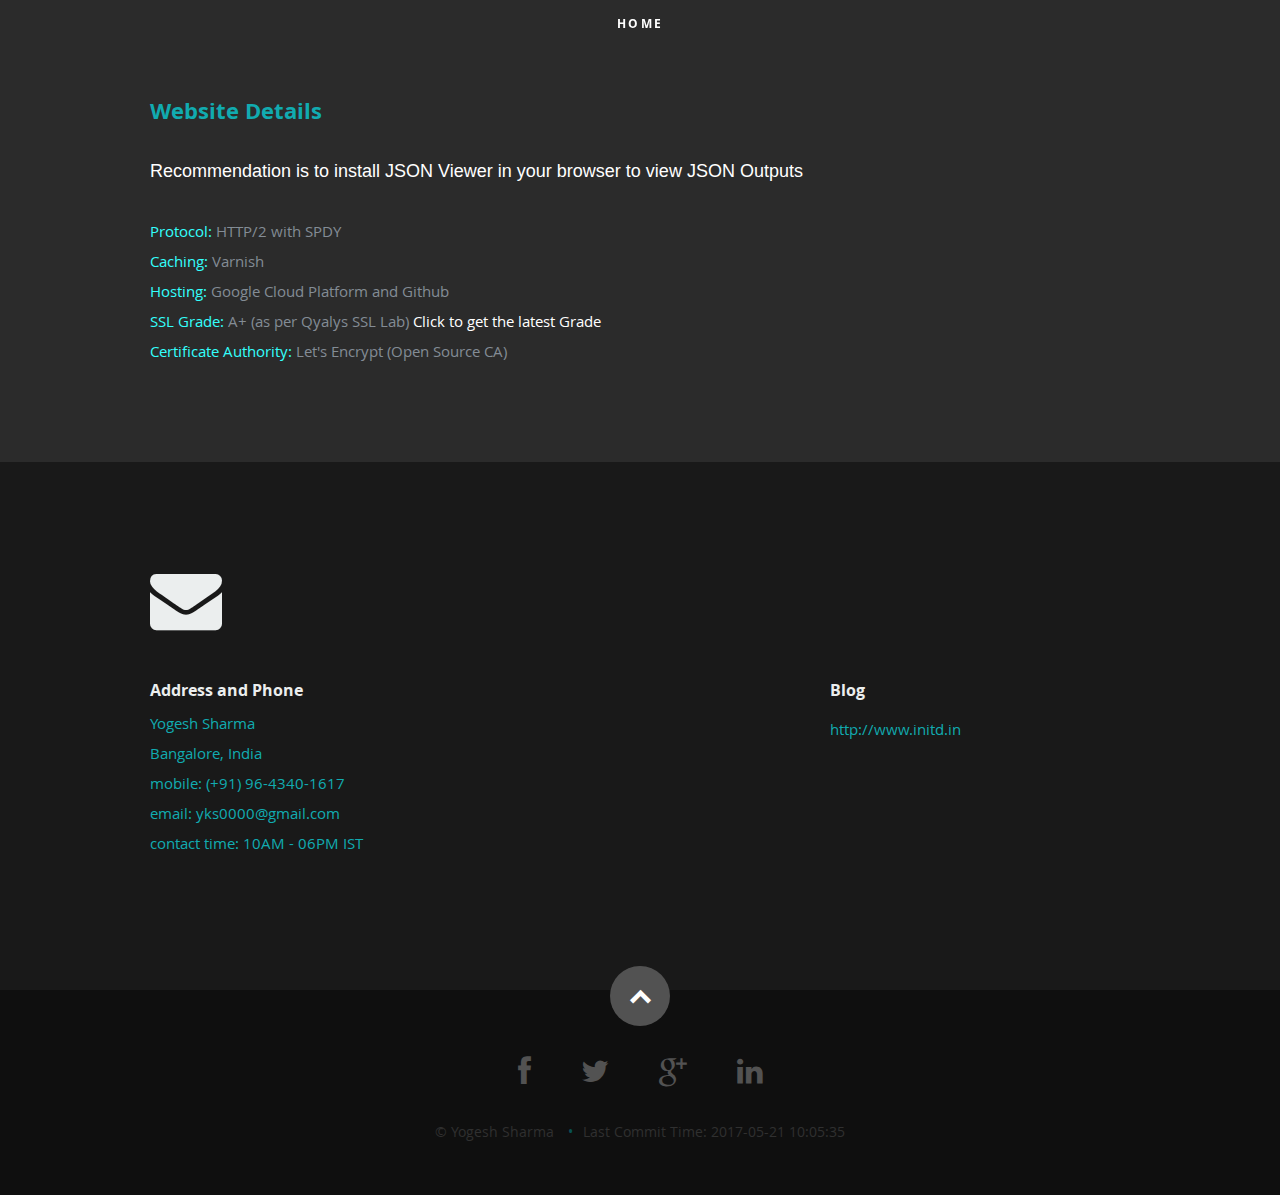
==== commit ff5c3ec9: "Hosting updated" ====
--- a/site-stats.html
+++ b/site-stats.html
@@ -59,7 +59,7 @@
              <p color="#33fffc">Recommendation is to install JSON Viewer in your browser to view JSON Outputs</p>
             <font color="#33fffc">Protocol:</font> HTTP/2 with SPDY<br>
              <font color="#33fffc">Caching:</font> Varnish<br>
-             <font color="#33fffc">Hosting:</font> Google Cloud Platform<br>
+             <font color="#33fffc">Hosting:</font> Google Cloud Platform and Github<br>
             <font color="#33fffc">SSL Grade:</font> A+ (as per Qyalys SSL Lab) <a href="https://www.ssllabs.com/ssltest/analyze.html?d=yogeshsharma.me" target="_blank">Click to get the latest Grade</a><br>
             <font color="#33fffc">Certificate Authority:</font> Let's Encrypt (Open Source CA)<br>
             </p>
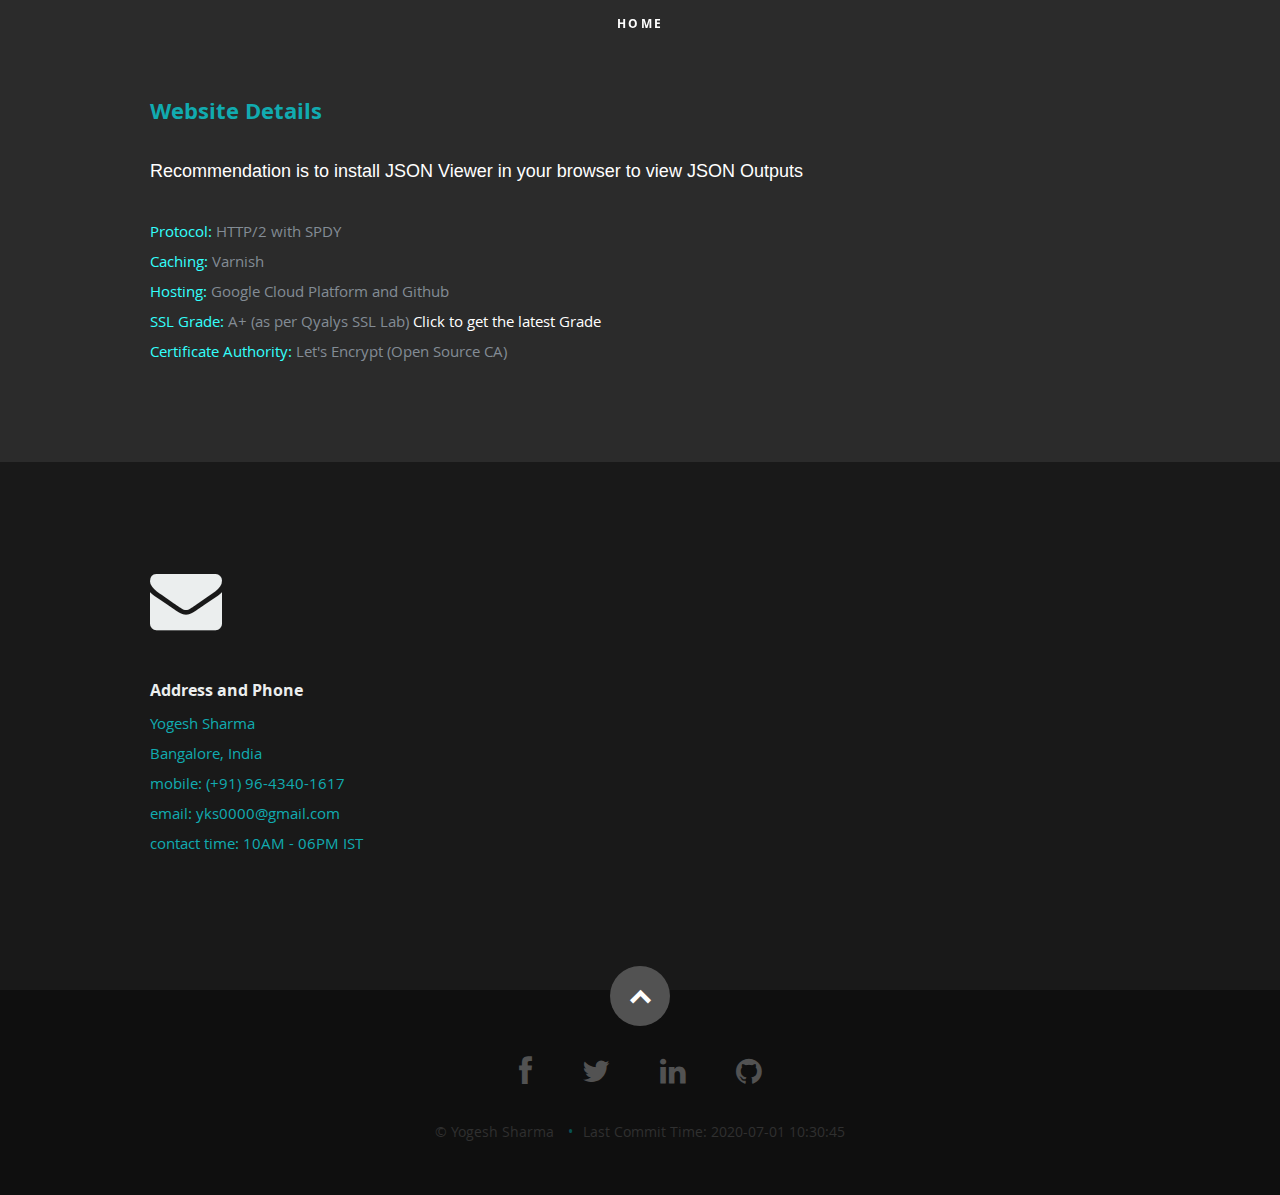
==== commit 0f1e20ae: "upgrade" ====
--- a/site-stats.html
+++ b/site-stats.html
@@ -109,7 +109,7 @@
 
                <div class="widget widget_tweets">
 
-                  <h4 class="widget-title">Blog</h4>
+                  <!-- <h4 class="widget-title">Blog</h4>
 
                   <ul id="twitter">
                      <li>
@@ -117,7 +117,7 @@
                         <a href="http://www.initd.in" target="_blank">http://www.initd.in</a>
                         </span>
                      </li>
-                  </ul>
+                  </ul> -->
 
 		         </div>
 
@@ -139,13 +139,13 @@
             <ul class="social-links">
                <li><a href="http://fb.com/yks0000" target="_blank"><i class="fa fa-facebook"></i></a></li>
                <li><a href="https://twitter.com/checkwithyogesh" target="_blank"><i class="fa fa-twitter"></i></a></li>
-               <li><a href="https://plus.google.com/+YogeshSharmaOnGooglePlus" target="_blank"><i class="fa fa-google-plus"></i></a></li>
                <li><a href="https://www.linkedin.com/in/yks0000" target="_blank"><i class="fa fa-linkedin"></i></a></li>
+               <li><a href="https://github.com/yks0000" target="_blank"><i class="fa fa-github"></i></a></li>
             </ul>
 
             <ul class="copyright">
                <li>&copy; Yogesh Sharma</li>
-               <li>Last Commit Time: 2017-05-21 10:05:35</li>
+               <li>Last Commit Time: 2020-07-01 10:30:45</li>
               <!-- <li>Visitor IP: <script src="http://www.ipgp.net/showip.php"></script> <script src="http://www.ipgp.net/flag.php"></script></li>-->
             </ul>
 
--- a/css/layout.css
+++ b/css/layout.css
@@ -279,9 +279,9 @@
 }
 
 #work p {
-   line-height: 30px;
-   font-family: Avant Garde,Avantgarde,Century Gothic,CenturyGothic,AppleGothic,sans-serif;
-   font-size: 18px;
+   line-height: 25px;
+   font-family: Avenir,sans-serif;
+   font-size: 16px;
 }
 
 #work .info span {
@@ -317,7 +317,7 @@
 }
 .bars li em {
 	font: 15px 'opensans-bold', sans-serif;
-   color: #313131;
+   color: #11ABB0;
 	text-transform: uppercase;
    letter-spacing: 2px;
 	font-weight: normal;
